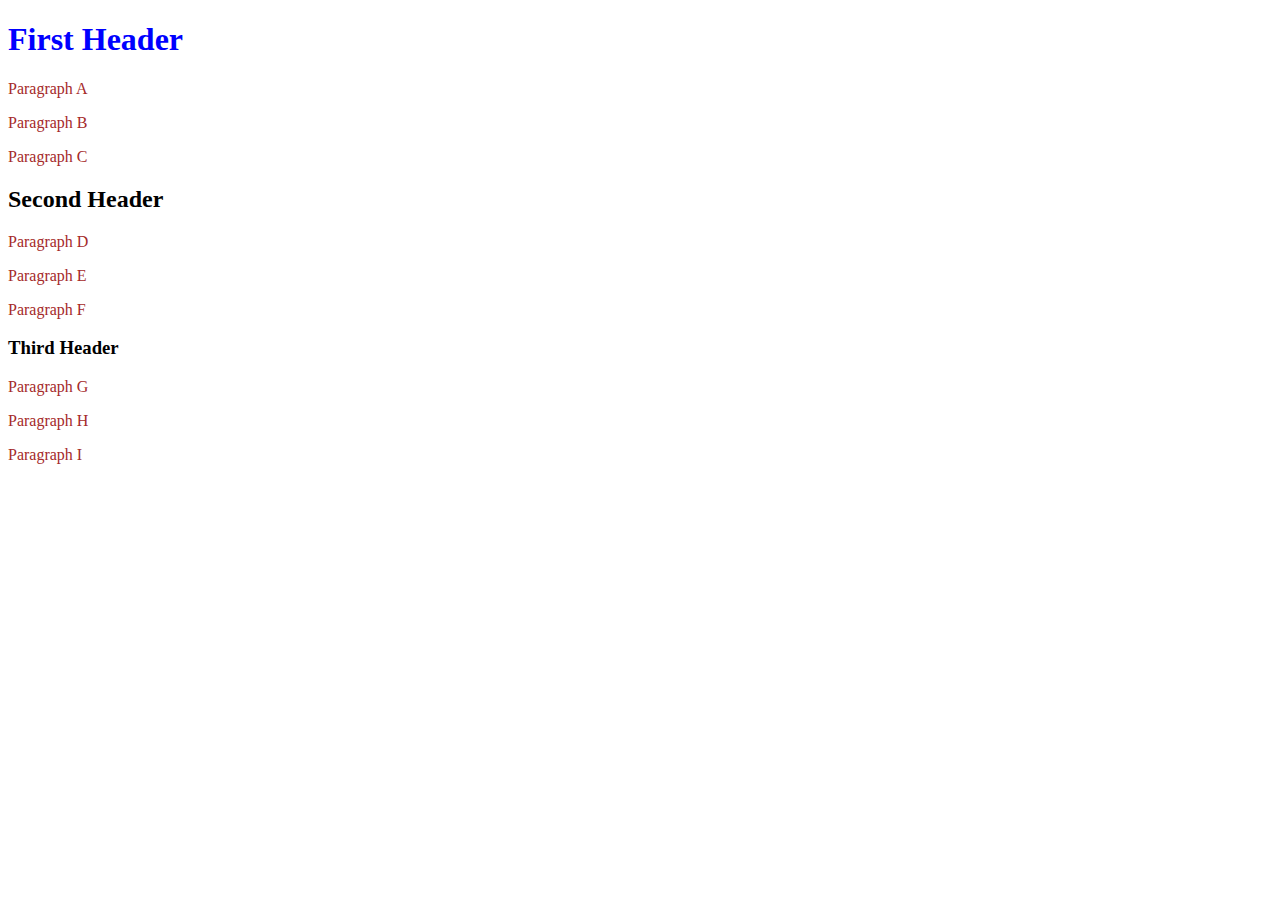
==== challenge_2.html @ 3b44c494 "css challenges commit" ====
<!DOCTYPE html>
<html lang="en">
<head>
    <meta charset="UTF-8">
    <meta name="viewport" content="width=device-width, initial-scale=1.0">
    <title>Challenge 2</title>
    <link rel="stylesheet" href="./styles.css">
</head>
<body>
    <h1>First Header</h1>
    <p>Paragraph A</p>
    <p>Paragraph B</p>
    <p>Paragraph C</p>

    <h2>Second Header</h2>
    <p>Paragraph D</p>
    <p>Paragraph E</p>
    <p>Paragraph F</p>

    <h3>Third Header</h3>
    <p>Paragraph G</p>
    <p>Paragraph H</p>
    <p>Paragraph I</p>

</body>
</html>
---- styles.css ----
div {
    border: 1px solid black;
    font-family: Arial, Helvetica, sans-serif;
}

h1 {
    color: blue;
}

p {
    color: brown;
}

div + p {
    color: coral;
    font-weight: bold;
}

ul {
    list-style: none;
}

div p {
    color: red;
    text-decoration: underline;
}
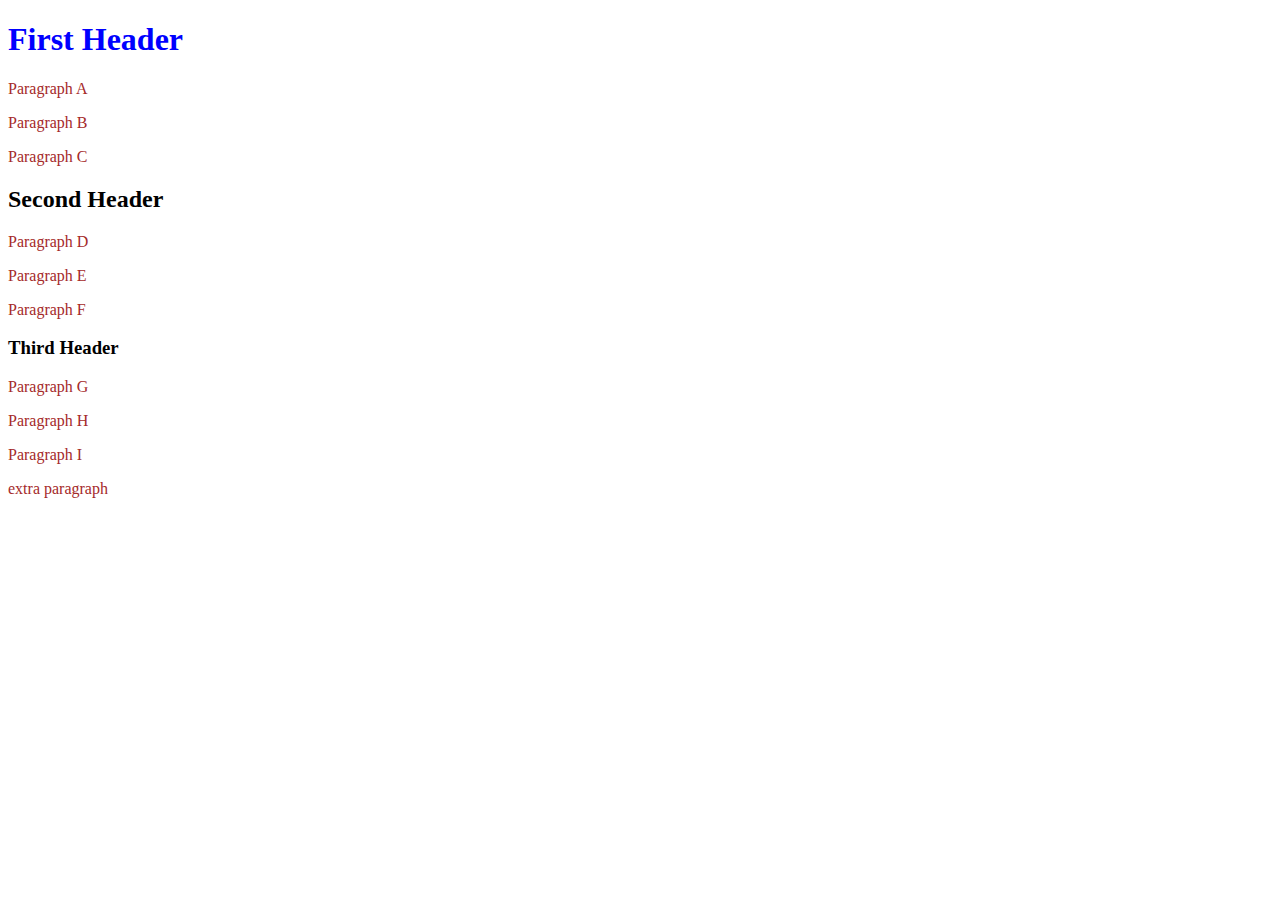
==== commit 0680c7c6: "extra paragraphs" ====
--- a/challenge_2.html
+++ b/challenge_2.html
@@ -22,5 +22,7 @@
     <p>Paragraph H</p>
     <p>Paragraph I</p>
 
+    <p>extra paragraph</p>
+
 </body>
 </html>